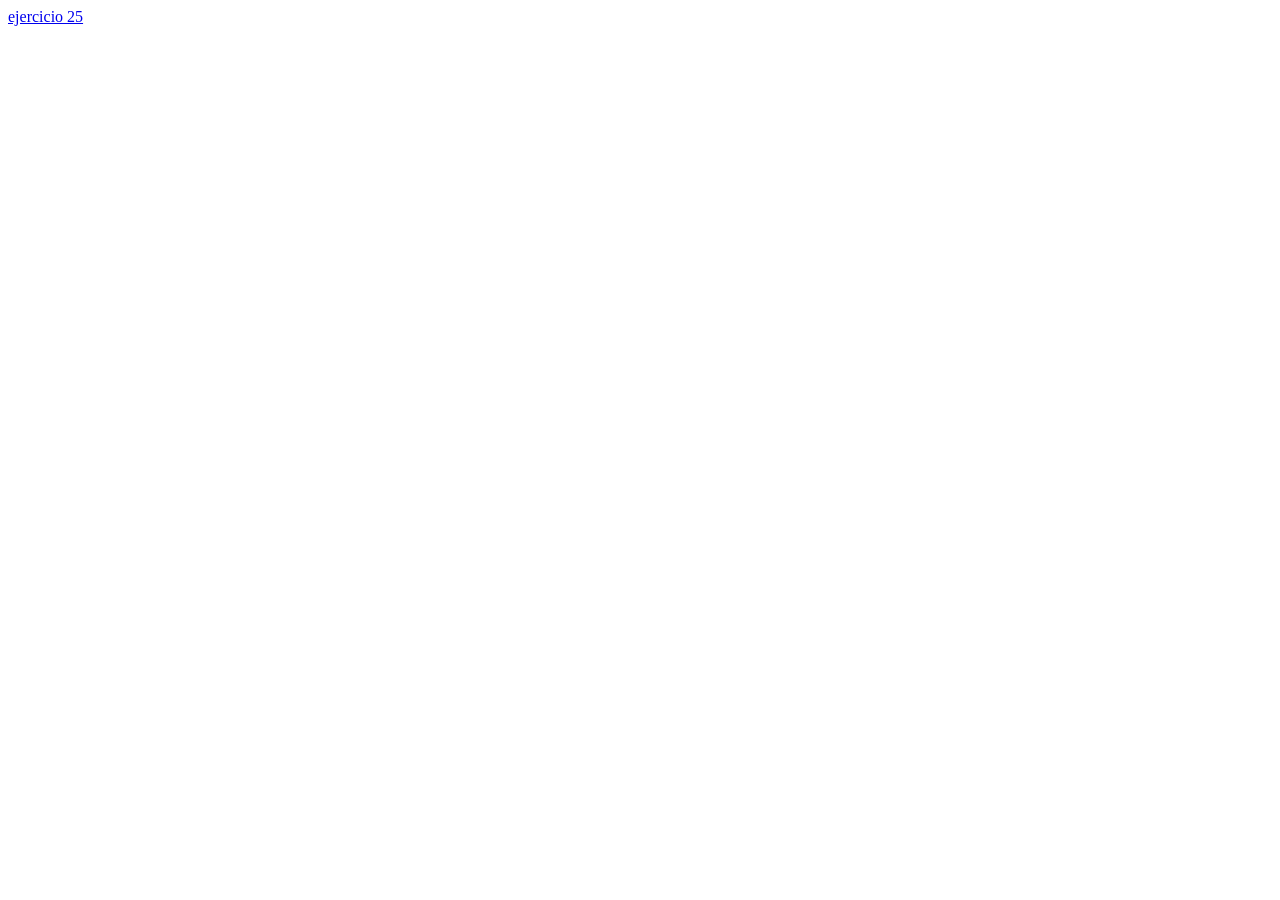
==== index2.html @ aa3d115b "Add files via upload" ====
<!DOCTYPE html>
<html lang="en">
<head>
    <meta charset="UTF-8">
    <meta name="viewport" content="width=device-width, initial-scale=1.0">
    <title>Document</title>
</head>
<body>
    <a href="https://regalucas-creator.github.io/Programacion-4-B/switch.php">ejercicio 25</a>
</body>
</html>
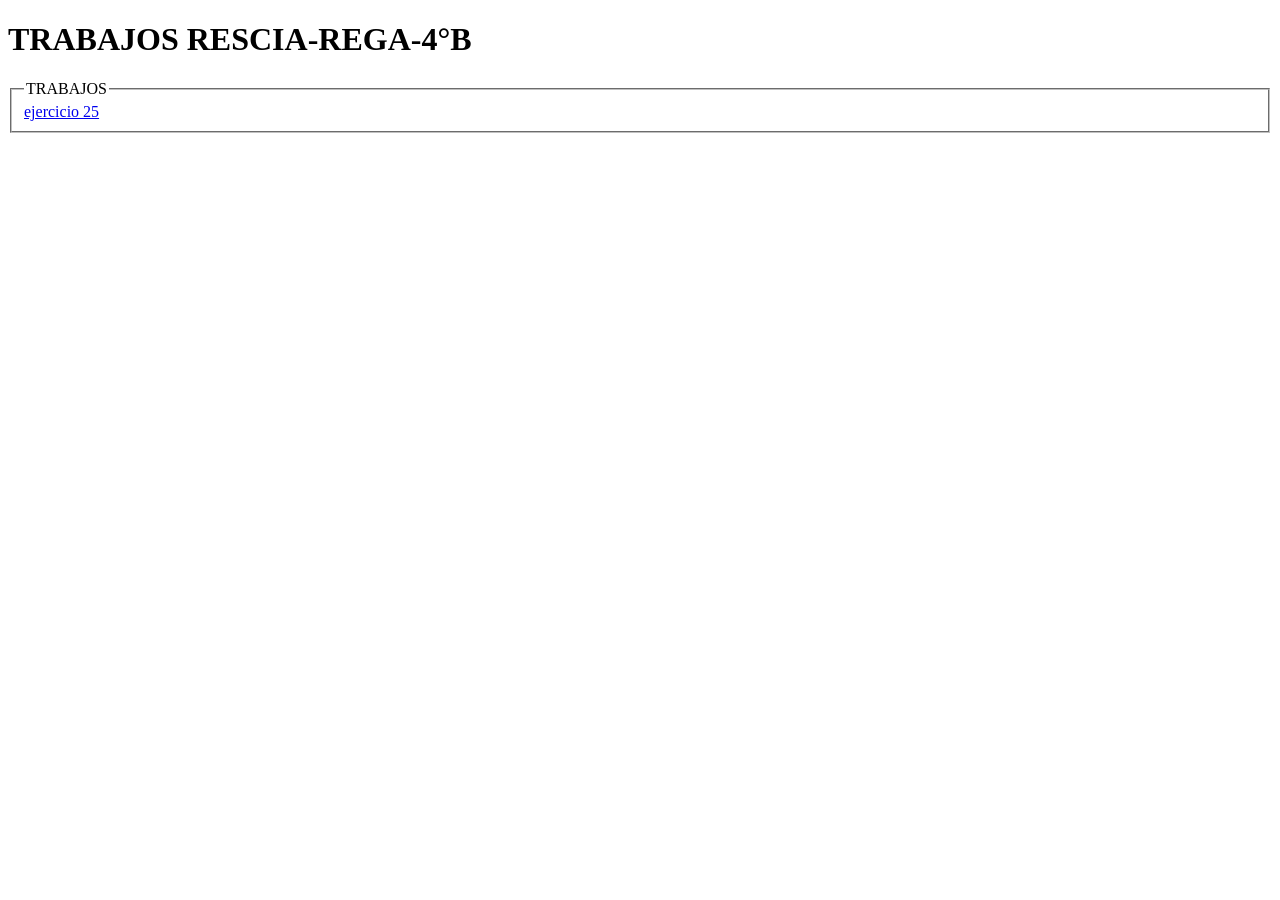
==== commit 956992f1: "Update index2.html" ====
--- a/index2.html
+++ b/index2.html
@@ -6,6 +6,17 @@
     <title>Document</title>
 </head>
 <body>
+    
+<div> 
+<h1>TRABAJOS RESCIA-REGA-4°B </h1>
+
+</div>
+
+<fieldset>
+        <legend>TRABAJOS</legend>
+
+    
+    
     <a href="https://regalucas-creator.github.io/Programacion-4-B/switch.php">ejercicio 25</a>
 </body>
-</html>+</html>
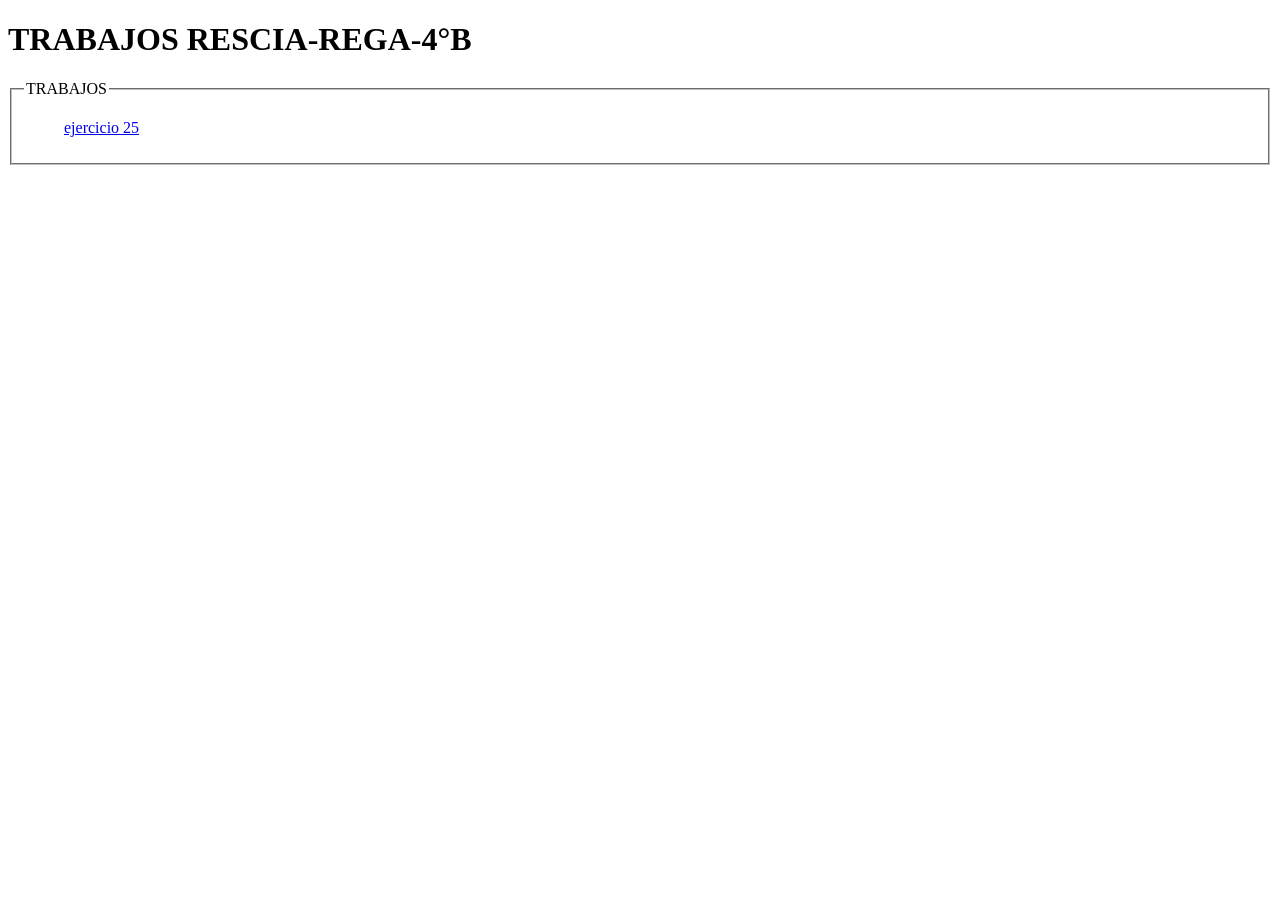
==== commit 9f2277d0: "Update index2.html" ====
--- a/index2.html
+++ b/index2.html
@@ -16,7 +16,7 @@
         <legend>TRABAJOS</legend>
 
     
-    
+    <ul>
     <a href="https://regalucas-creator.github.io/Programacion-4-B/switch.php">ejercicio 25</a>
 </body>
 </html>
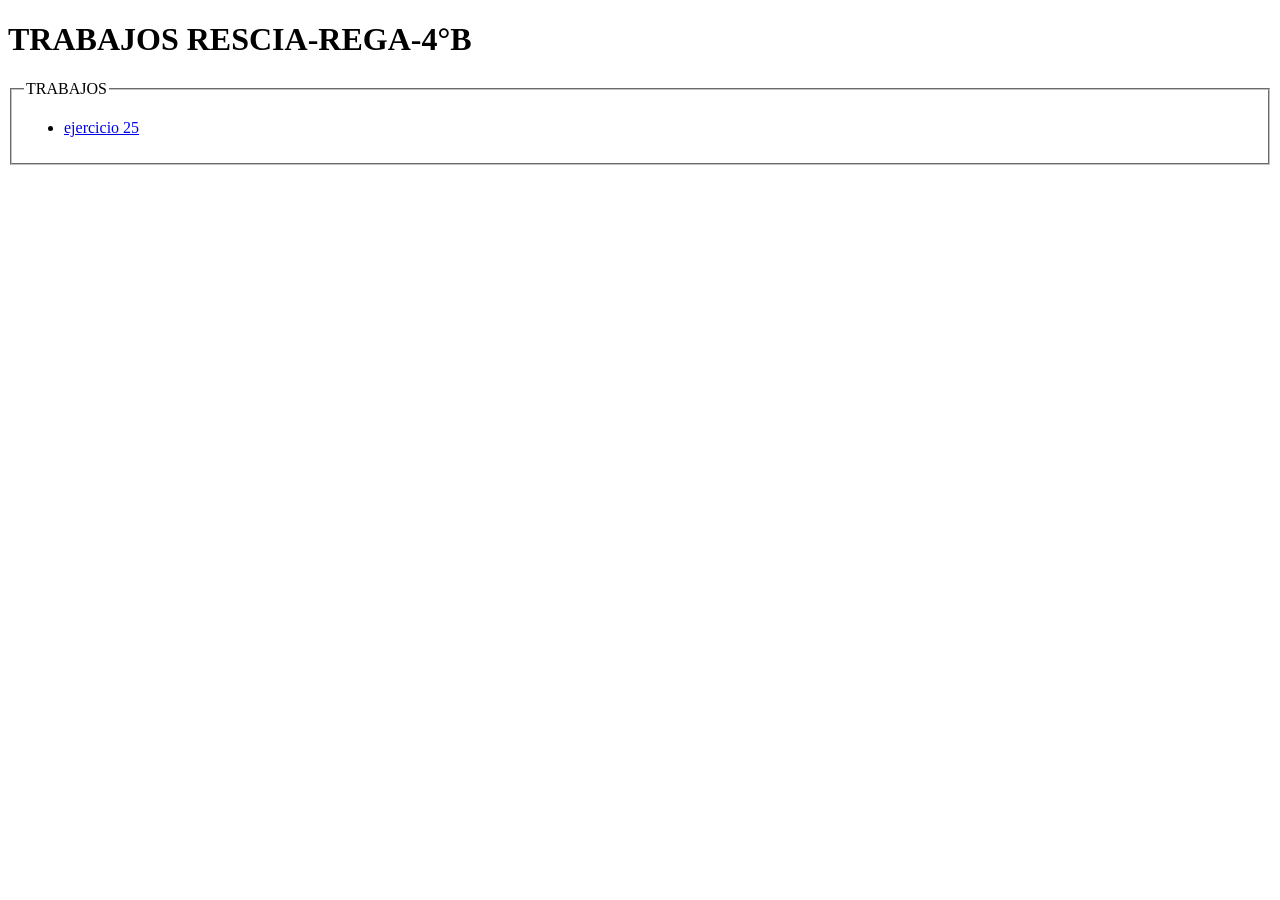
==== commit db489dbc: "Update index2.html" ====
--- a/index2.html
+++ b/index2.html
@@ -17,6 +17,11 @@
 
     
     <ul>
-    <a href="https://regalucas-creator.github.io/Programacion-4-B/switch.php">ejercicio 25</a>
+    <li> <a href="https://regalucas-creator.github.io/Programacion-4-B/switch.php">ejercicio 25</a> </li>
+        
+    </ul>
+    
+
+        
 </body>
 </html>
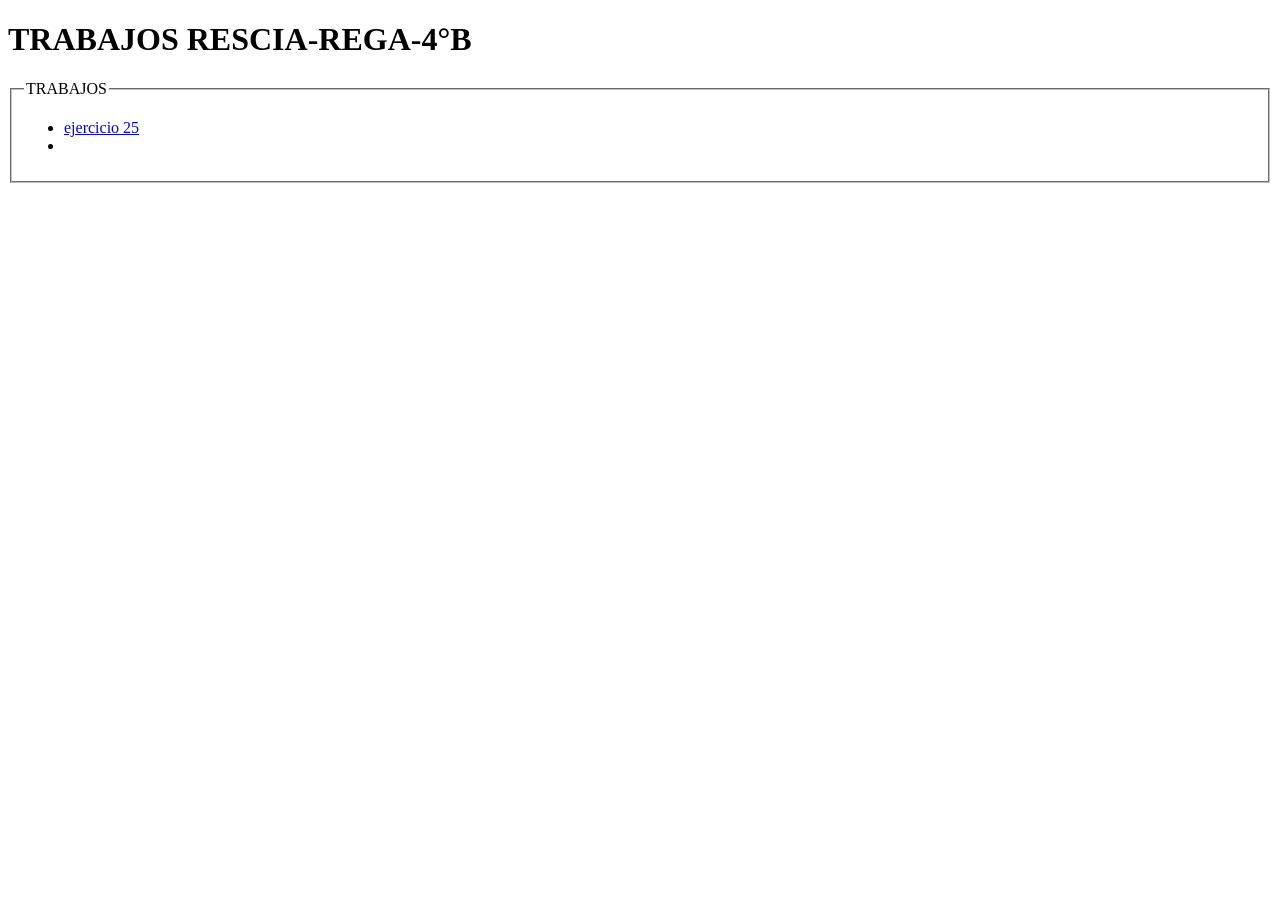
==== commit b572797c: "Update index2.html" ====
--- a/index2.html
+++ b/index2.html
@@ -18,6 +18,8 @@
     
     <ul>
     <li> <a href="https://regalucas-creator.github.io/Programacion-4-B/switch.php">ejercicio 25</a> </li>
+    <li> <a href="https://regalucas-creator.github.io/Programacion-4-B/while.php >ejercicio 27</a> </li>
+
         
     </ul>
     
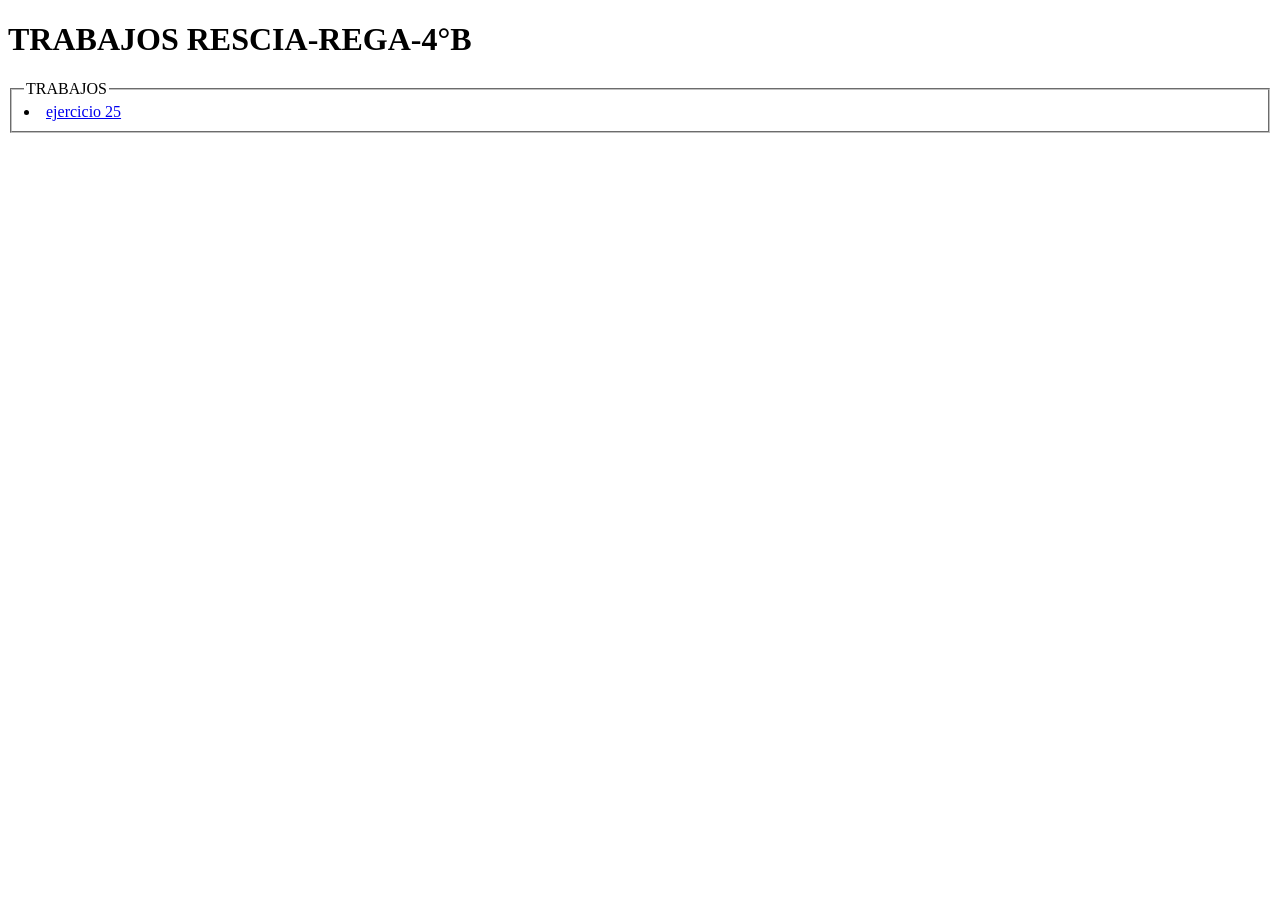
==== commit 66013d34: "Update index2.html" ====
--- a/index2.html
+++ b/index2.html
@@ -16,12 +16,12 @@
         <legend>TRABAJOS</legend>
 
     
-    <ul>
+    
     <li> <a href="https://regalucas-creator.github.io/Programacion-4-B/switch.php">ejercicio 25</a> </li>
-    <li> <a href="https://regalucas-creator.github.io/Programacion-4-B/while.php >ejercicio 27</a> </li>
+    
 
         
-    </ul>
+    
     
 
         
